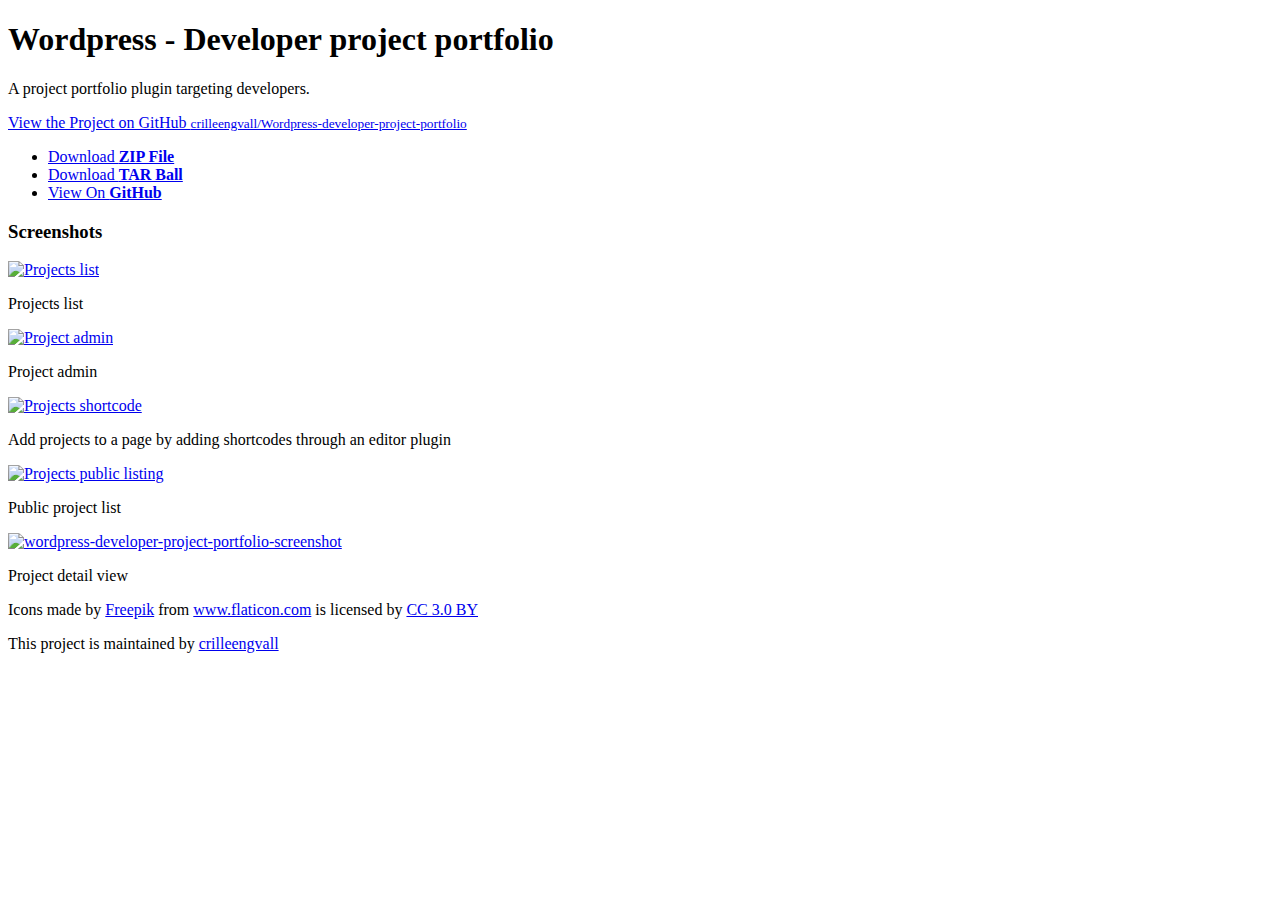
==== screenshots.html @ 4f7a14cd "adding screenshots" ====
<!doctype html>
<html>
  <head>
    <meta charset="utf-8">
    <meta http-equiv="X-UA-Compatible" content="chrome=1">
    <title>Screenshots - Wordpress - Developer project portfolio by Christian Engvall</title>

    <link rel="stylesheet" href="stylesheets/styles.css">
    <link rel="stylesheet" href="stylesheets/github-light.css">
    <meta name="viewport" content="width=device-width">
    <!--[if lt IE 9]>
    <script src="//html5shiv.googlecode.com/svn/trunk/html5.js"></script>
    <![endif]-->
  </head>
  <body>
    <div class="wrapper">
      <header>
        <h1>Wordpress - Developer project portfolio</h1>
        <p>A project portfolio plugin targeting developers. </p>

        <p class="view"><a href="https://github.com/crilleengvall/Wordpress-developer-project-portfolio">View the Project on GitHub <small>crilleengvall/Wordpress-developer-project-portfolio</small></a></p>


        <ul>
          <li><a href="https://github.com/crilleengvall/Wordpress-developer-project-portfolio/zipball/master">Download <strong>ZIP File</strong></a></li>
          <li><a href="https://github.com/crilleengvall/Wordpress-developer-project-portfolio/tarball/master">Download <strong>TAR Ball</strong></a></li>
          <li><a href="https://github.com/crilleengvall/Wordpress-developer-project-portfolio">View On <strong>GitHub</strong></a></li>
        </ul>
      </header>
      <section>
        <h3><a id="Screenshots" class="anchor" href="#screenshots" aria-hidden="true"><span aria-hidden="true" class="octicon octicon-link"></span></a>Screenshots</h3>
        <a href="https://raw.githubusercontent.com/crilleengvall/Wordpress-developer-project-portfolio/gh-pages/images/screenshots/projects-list.png">
          <img src="https://raw.githubusercontent.com/crilleengvall/Wordpress-developer-project-portfolio/gh-pages/images/screenshots/projects-list.png" alt="Projects list" title="Projects list">
        </a>
        <p>Projects list</p>

        <a href="https://raw.githubusercontent.com/crilleengvall/Wordpress-developer-project-portfolio/gh-pages/images/screenshots/project-admin.png">
          <img src="https://raw.githubusercontent.com/crilleengvall/Wordpress-developer-project-portfolio/gh-pages/images/screenshots/project-admin.png" alt="Project admin" title="Project admin">
        </a>
        <p>Project admin</p>

        <a href="https://raw.githubusercontent.com/crilleengvall/Wordpress-developer-project-portfolio/gh-pages/images/screenshots/projects-shortcode.png">
          <img src="https://raw.githubusercontent.com/crilleengvall/Wordpress-developer-project-portfolio/gh-pages/images/screenshots/projects-shortcode.png" alt="Projects shortcode" title="Projects shortcode">
        </a>
        <p>Add projects to a page by adding shortcodes through an editor plugin</p>

        <a href="https://raw.githubusercontent.com/crilleengvall/Wordpress-developer-project-portfolio/gh-pages/images/screenshots/projects-public-list.png">
          <img src="https://raw.githubusercontent.com/crilleengvall/Wordpress-developer-project-portfolio/gh-pages/images/screenshots/projects-public-list.png" alt="Projects public listing" title="Projects public listing">
        </a>
        <p>Public project list</p>

        <a href="https://raw.githubusercontent.com/crilleengvall/Wordpress-developer-project-portfolio/gh-pages/images/Wordpress-developer-project-portfolio-screenshot.png">
          <img src="https://raw.githubusercontent.com/crilleengvall/Wordpress-developer-project-portfolio/gh-pages/images/Wordpress-developer-project-portfolio-screenshot.png" alt="wordpress-developer-project-portfolio-screenshot" title="wordpress-developer-project-portfolio-screenshot">
        </a>
        <p>Project detail view</p>

      </section>
      <footer>
        <div>Icons made by <a href="http://www.flaticon.com/authors/freepik" title="Freepik">Freepik</a> from <a href="http://www.flaticon.com" title="Flaticon">www.flaticon.com</a> is licensed by <a href="http://creativecommons.org/licenses/by/3.0/" title="Creative Commons BY 3.0" target="_blank">CC 3.0 BY</a></div>
        <p>This project is maintained by <a href="https://github.com/crilleengvall">crilleengvall</a></p>
      </footer>
    </div>
    <script src="javascripts/scale.fix.js"></script>

  </body>
</html>
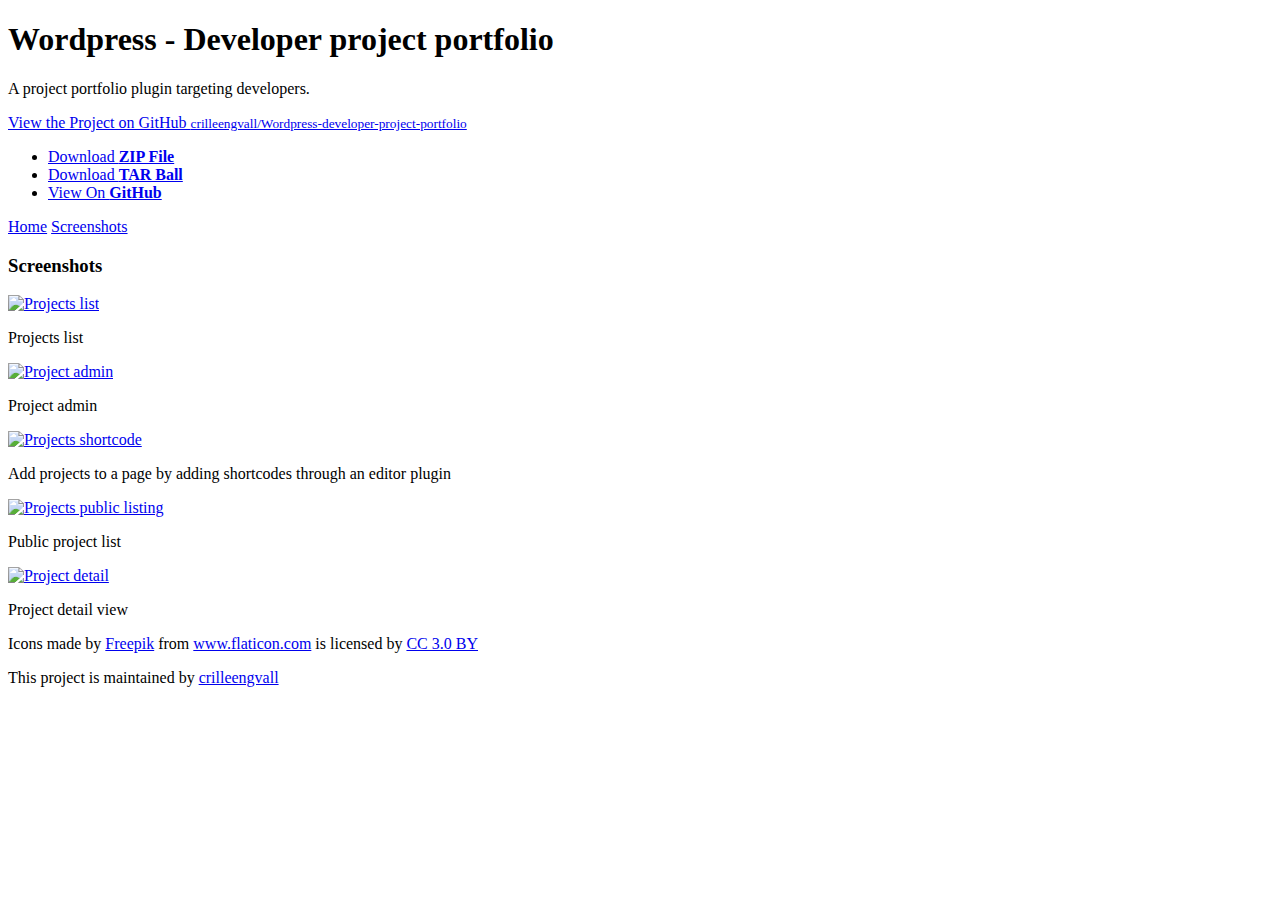
==== commit 1a434a69: "adding menu" ====
--- a/screenshots.html
+++ b/screenshots.html
@@ -26,6 +26,8 @@
           <li><a href="https://github.com/crilleengvall/Wordpress-developer-project-portfolio/tarball/master">Download <strong>TAR Ball</strong></a></li>
           <li><a href="https://github.com/crilleengvall/Wordpress-developer-project-portfolio">View On <strong>GitHub</strong></a></li>
         </ul>
+        <a href="index.html">Home</a>
+        <a href="screenshots.html">Screenshots</a>
       </header>
       <section>
         <h3><a id="Screenshots" class="anchor" href="#screenshots" aria-hidden="true"><span aria-hidden="true" class="octicon octicon-link"></span></a>Screenshots</h3>
@@ -44,13 +46,13 @@
         </a>
         <p>Add projects to a page by adding shortcodes through an editor plugin</p>
 
-        <a href="https://raw.githubusercontent.com/crilleengvall/Wordpress-developer-project-portfolio/gh-pages/images/screenshots/projects-public-list.png">
-          <img src="https://raw.githubusercontent.com/crilleengvall/Wordpress-developer-project-portfolio/gh-pages/images/screenshots/projects-public-list.png" alt="Projects public listing" title="Projects public listing">
+        <a href="https://raw.githubusercontent.com/crilleengvall/Wordpress-developer-project-portfolio/gh-pages/images/screenshots/project-public-list.png">
+          <img src="https://raw.githubusercontent.com/crilleengvall/Wordpress-developer-project-portfolio/gh-pages/images/screenshots/project-public-list.png" alt="Projects public listing" title="Projects public listing">
         </a>
         <p>Public project list</p>
 
-        <a href="https://raw.githubusercontent.com/crilleengvall/Wordpress-developer-project-portfolio/gh-pages/images/Wordpress-developer-project-portfolio-screenshot.png">
-          <img src="https://raw.githubusercontent.com/crilleengvall/Wordpress-developer-project-portfolio/gh-pages/images/Wordpress-developer-project-portfolio-screenshot.png" alt="wordpress-developer-project-portfolio-screenshot" title="wordpress-developer-project-portfolio-screenshot">
+        <a href="https://raw.githubusercontent.com/crilleengvall/Wordpress-developer-project-portfolio/gh-pages/images/screenshots/project-detail.png">
+          <img src="https://raw.githubusercontent.com/crilleengvall/Wordpress-developer-project-portfolio/gh-pages/images/screenshots/project-detail.png" alt="Project detail" title="Project detail">
         </a>
         <p>Project detail view</p>
 
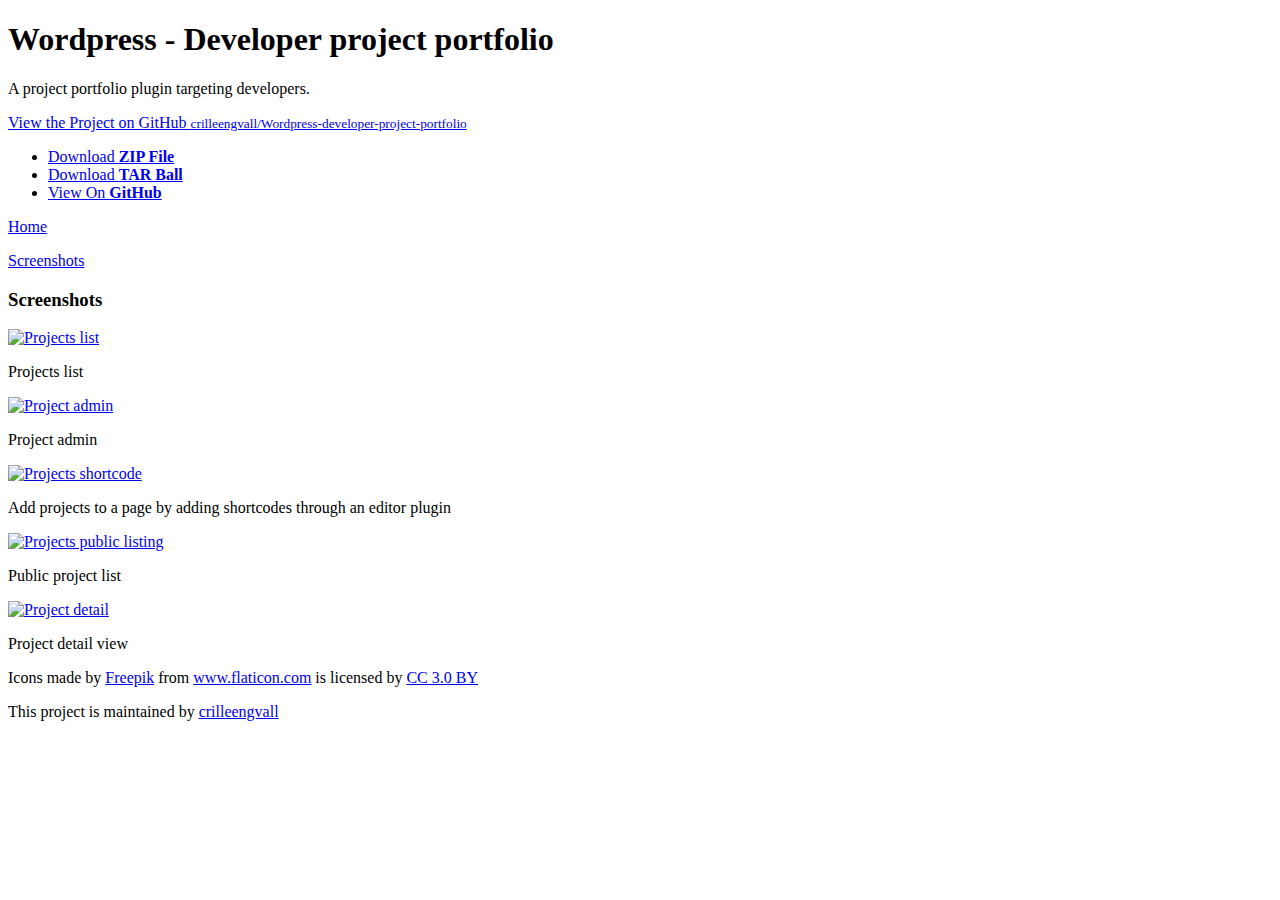
==== commit cee2d1a1: "adding menu" ====
--- a/screenshots.html
+++ b/screenshots.html
@@ -26,8 +26,8 @@
           <li><a href="https://github.com/crilleengvall/Wordpress-developer-project-portfolio/tarball/master">Download <strong>TAR Ball</strong></a></li>
           <li><a href="https://github.com/crilleengvall/Wordpress-developer-project-portfolio">View On <strong>GitHub</strong></a></li>
         </ul>
-        <a href="index.html">Home</a>
-        <a href="screenshots.html">Screenshots</a>
+        <p><a href="index.html">Home</a></p>
+        <p><a href="screenshots.html">Screenshots</a></p>
       </header>
       <section>
         <h3><a id="Screenshots" class="anchor" href="#screenshots" aria-hidden="true"><span aria-hidden="true" class="octicon octicon-link"></span></a>Screenshots</h3>
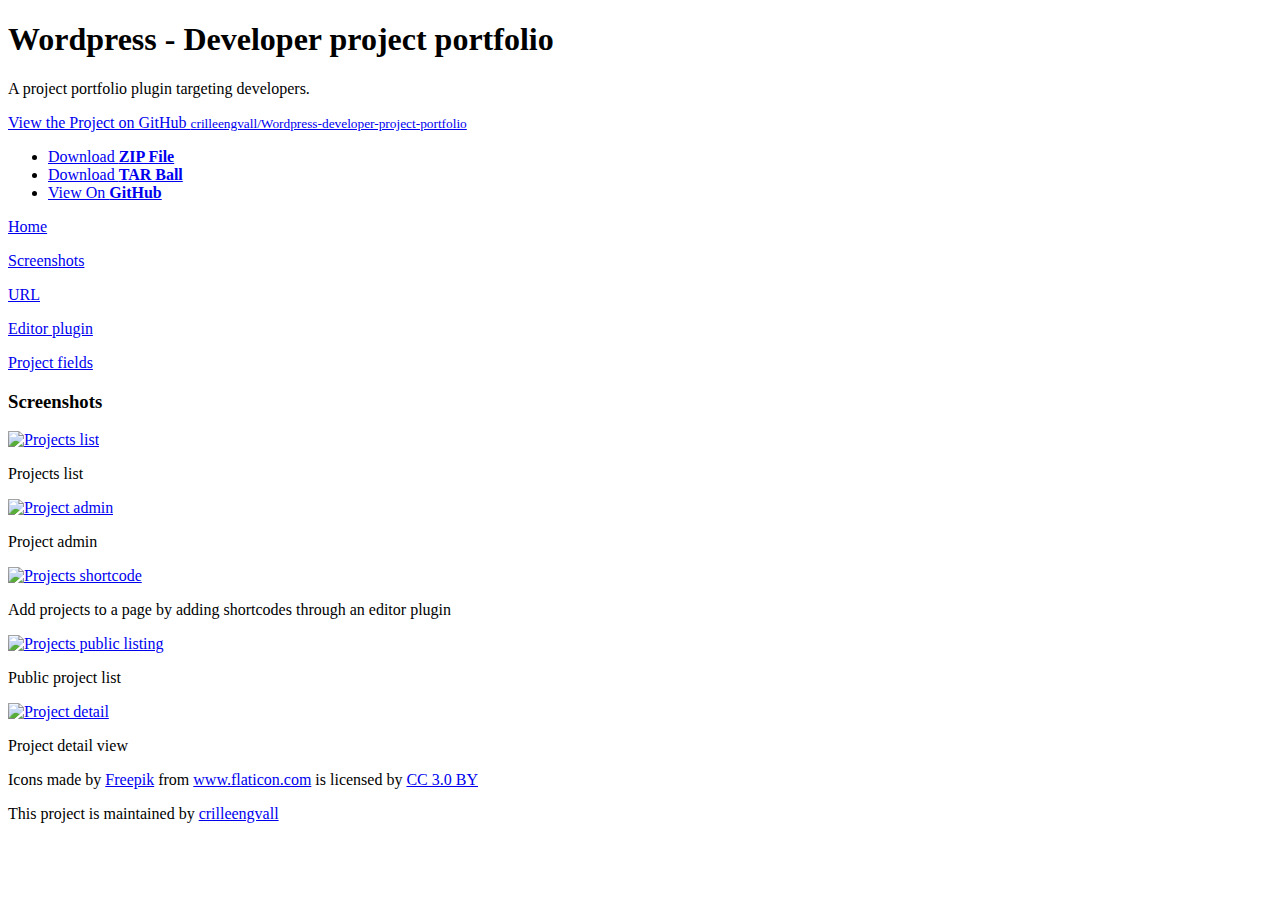
==== commit 66ac93ff: "Adding editor plugin and project fields" ====
--- a/screenshots.html
+++ b/screenshots.html
@@ -28,6 +28,9 @@
         </ul>
         <p><a href="index.html">Home</a></p>
         <p><a href="screenshots.html">Screenshots</a></p>
+        <p><a href="url.html">URL</a></p>
+        <p><a href="editor-plugin.html">Editor plugin</a></p>
+        <p><a href="project-fields.html">Project fields</a></p>
       </header>
       <section>
         <h3><a id="Screenshots" class="anchor" href="#screenshots" aria-hidden="true"><span aria-hidden="true" class="octicon octicon-link"></span></a>Screenshots</h3>
